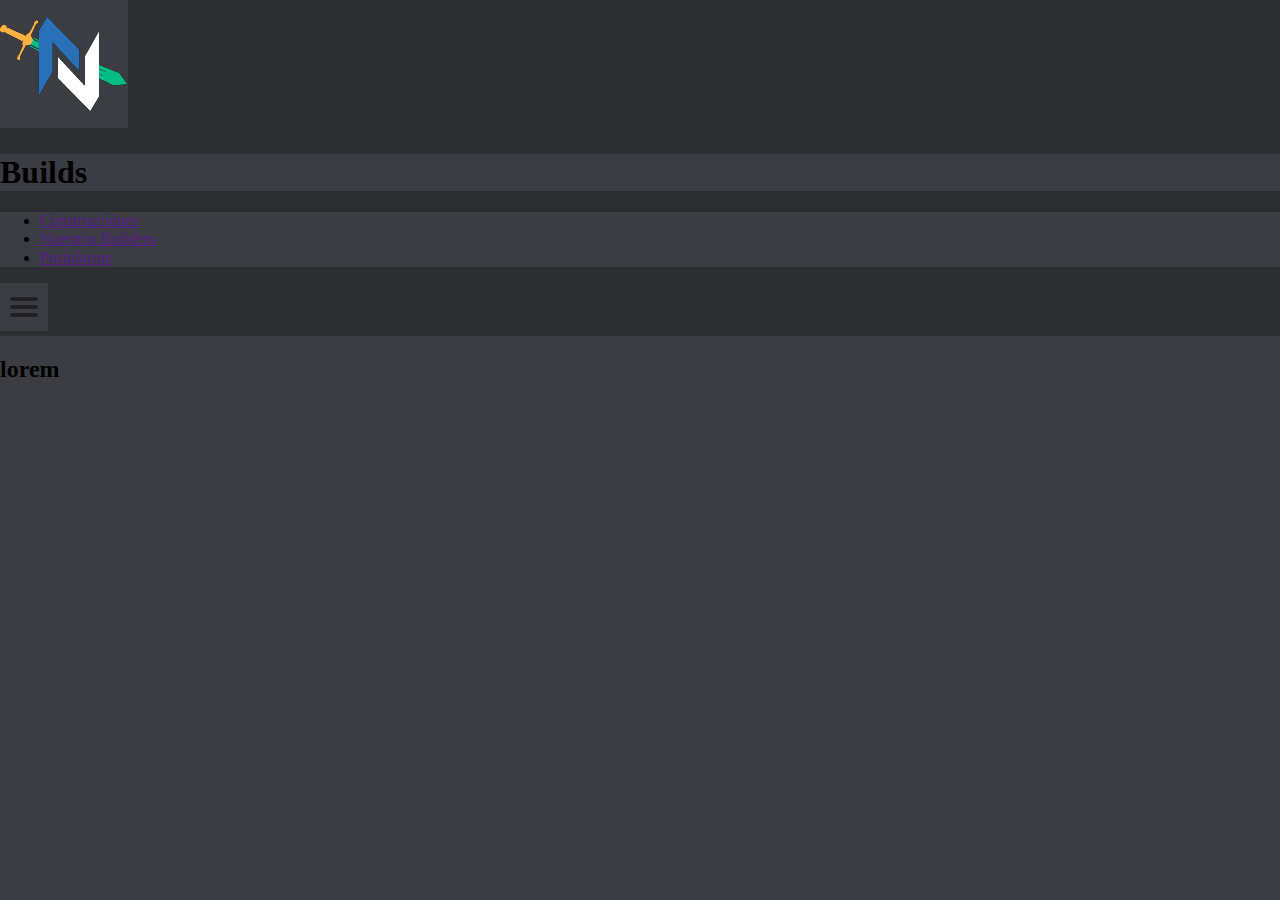
==== curriculum minecraft/index.html @ c5db6aba "Add files via upload" ====
<!DOCTYPE html>
<html>
<head>
	<title>Nasgar Builds</title>
	<link rel="icon" href="recursos/nasgarlogo.png">
	<meta charset="utf-8">
	<link rel="stylesheet" type="text/css" href="css/index.css">
	<link rel="stylesheet" type="text/css" href="css/normalize.css">
</head>
<body>
	<div class="header">
		<div class="header" id="logoindex">
			<a href="index.html"><img src="recursos/nasgarlogo.png" alt="Logo de Nasgar. picalo para volver al inicio"></a>
			<h1>
				Builds
			</h1>
		</div>
		<div class="header" id="nav">
			<ul>
				<li>
					<a href="">Construcciónes</a>
				</li>
				<li>
					<a href="">Nuestros Builders</a>
				</li>
				<li>
					<a href="">Postularme</a>
				</li>
			</ul>
			<div class="header" id="menu">
				<a href=""><img src="recursos/menuicon2.png" alt="+"></a>
			</div>
		</div>
	</div>
	<div class="main">
		<div class="article">
			<div class="section">
				<div>
					<h2>
						lorem 
					</h2>
				</div>
			</div>
		</div>
	</div>
	<div class="footer">
		<div>
			
		</div>
	</div>
</body>
</html>
---- curriculum minecraft/css/index.css ----
* {
    background-color: rgb(59, 61, 66);
}
.header{
    background-color: rgb(43, 45, 48);
}
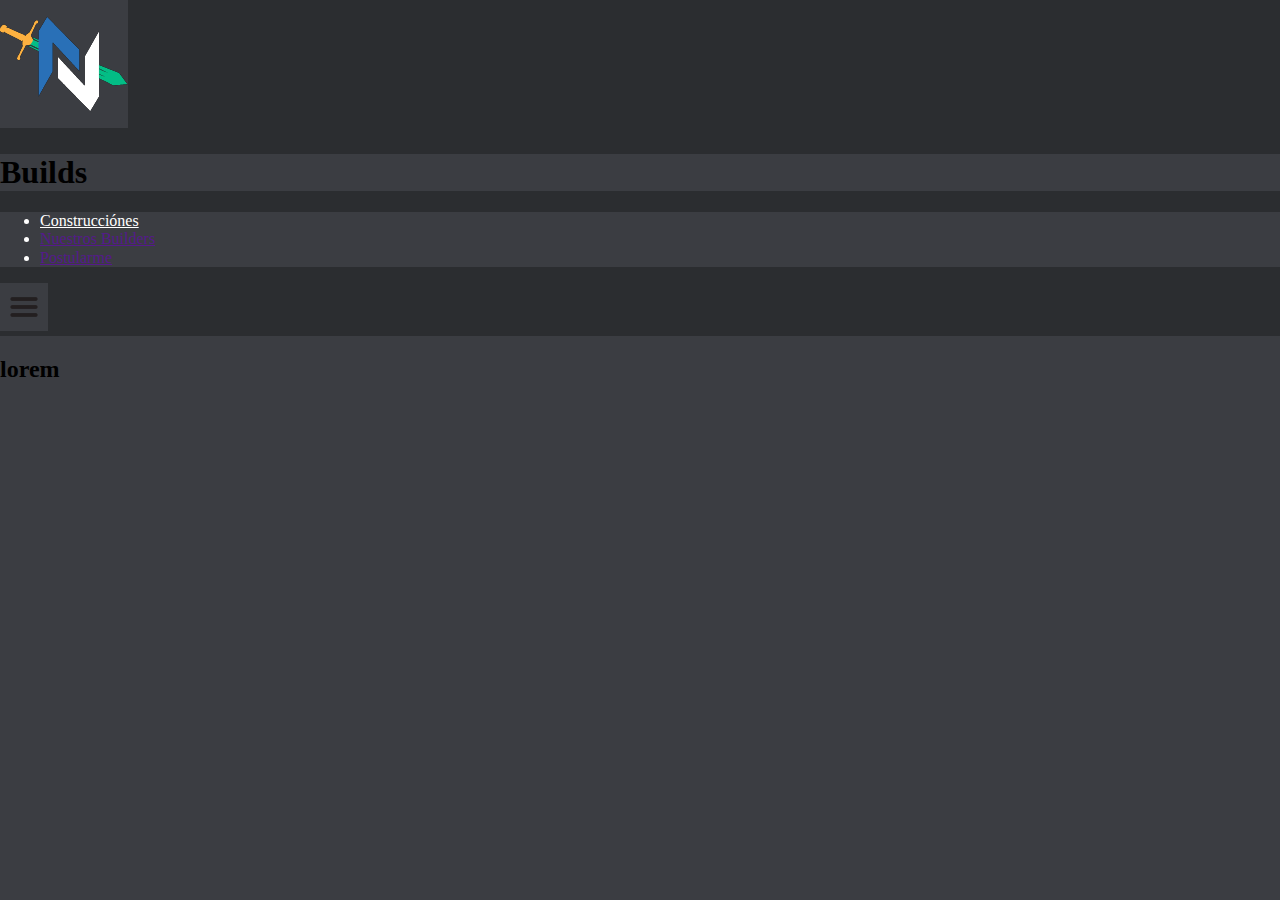
==== commit 21060549: "cambio de color" ====
--- a/curriculum minecraft/index.html
+++ b/curriculum minecraft/index.html
@@ -18,7 +18,7 @@
 		<div class="header" id="nav">
 			<ul>
 				<li>
-					<a href="">Construcciónes</a>
+					<a href="" style="color:#ffff;" >Construcciónes</a>
 				</li>
 				<li>
 					<a href="">Nuestros Builders</a>
--- a/curriculum minecraft/css/index.css
+++ b/curriculum minecraft/css/index.css
@@ -3,4 +3,7 @@
 }
 .header{
     background-color: rgb(43, 45, 48);
+}
+#nav{
+    color:white;
 }